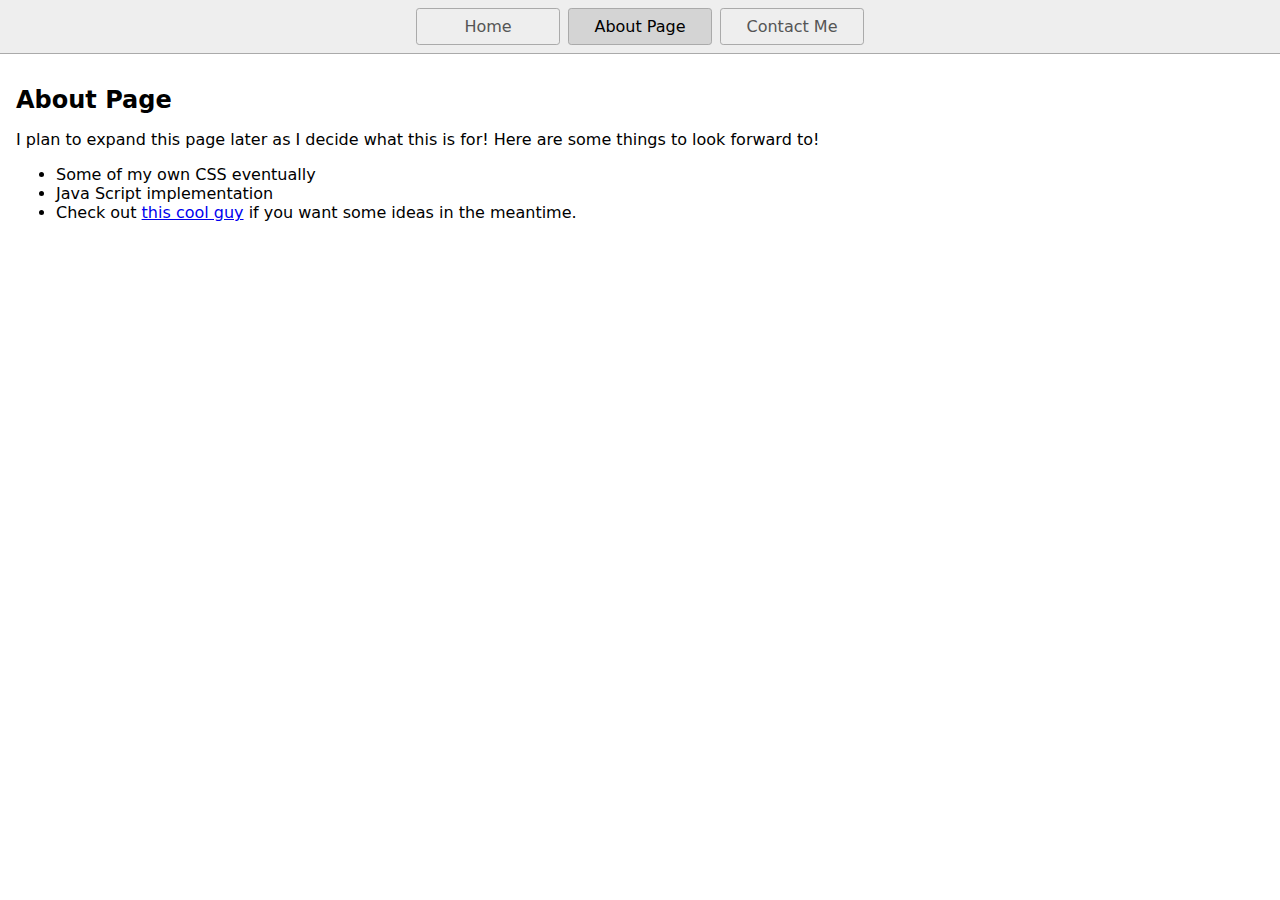
==== AboutPage.html @ ce32b185 "Initial commit" ====
<!DOCTYPE html>
<html lang="en">
  <head>
    <title>About Page</title>
    <meta charset="UTF-8" />
    <meta name="viewport" content="width=device-width" />
    <link rel="stylesheet" href="styles.css" />
    <script type="module" src="script.js"></script>
  </head>

  <body>
    <nav>
      <a href="/">Home</a>
      <a href="/AboutPage.html" aria-current="page">About Page</a>
      <a href="/ContactPage.html">Contact Me</a>
    </nav>
    <main>
      <header>
        <h1>About Page</h1>
      </header>
      <section>
        <p>
          I plan to expand this page later as I decide what this is for! Here
          are some things to look forward to!
        </p>
        <ul>
          <li>Some of my own CSS eventually</li>
          <li>Java Script implementation</li>
          <li>Check out <a _blank href= https://chat.openai.com> this cool guy</a> if you want some ideas in the meantime.</li>
        </ul>
      </section>
    </main>
  </body>
</html>
---- styles.css ----
* {
  box-sizing: border-box;
}

body {
  margin: 0;
  font-family: system-ui, sans-serif;
  color: black;
  background-color: white;
}

nav {
  display: flex;
  flex-wrap: wrap;
  align-items: center;
  justify-content: center;
  padding: 0.5rem;
  gap: 0.5rem;
  border-bottom: solid 1px #aaa;
  background-color: #eee;
}

nav a {
  display: inline-block;
  min-width: 9rem;
  padding: 0.5rem;
  border-radius: 0.2rem;
  border: solid 1px #aaa;
  text-align: center;
  text-decoration: none;
  color: #555;
}

nav a[aria-current='page'] {
  color: #000;
  background-color: #d4d4d4;
}

main {
  padding: 1rem;
}

h1 {
  font-weight: bold;
  font-size: 1.5rem;
}
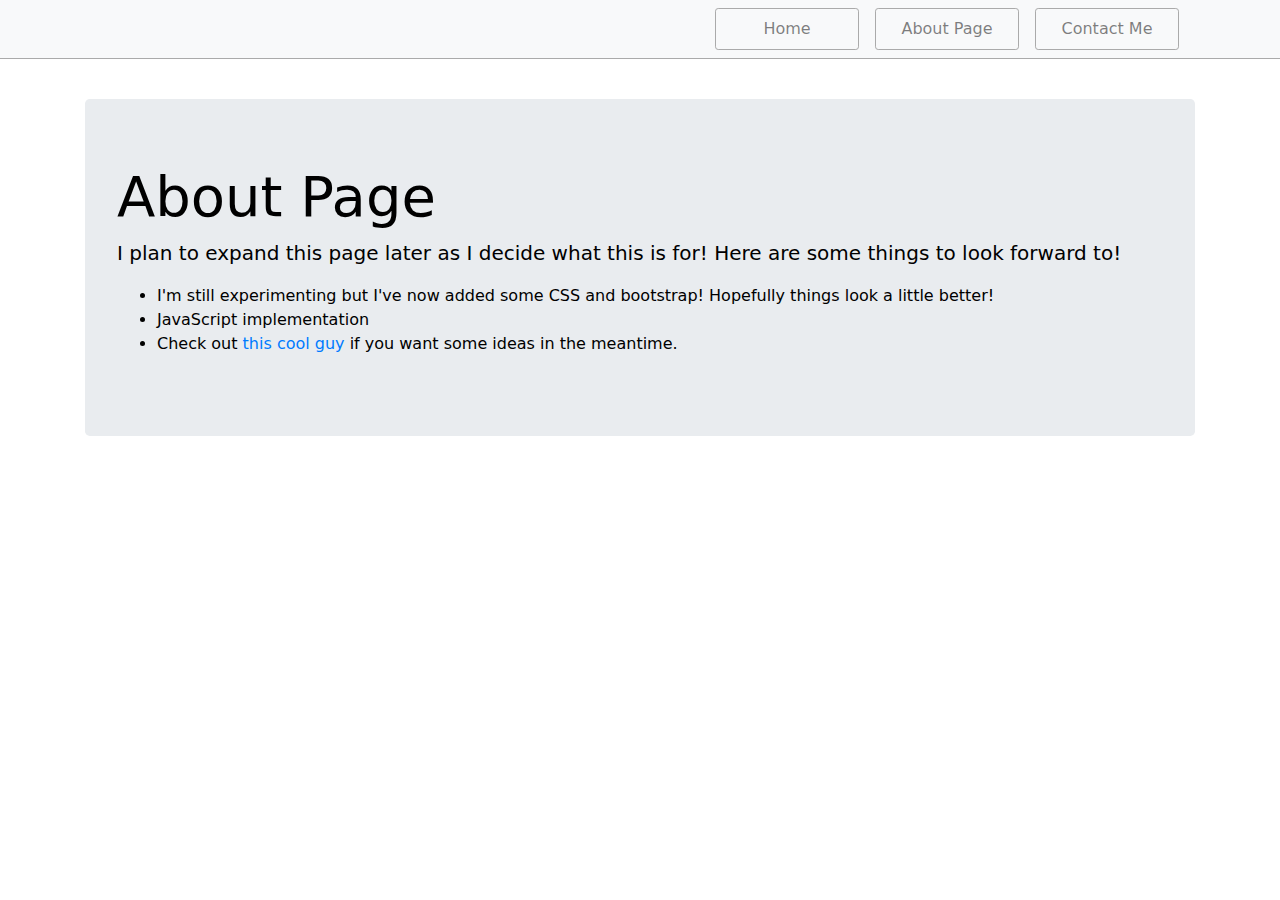
==== commit caa60515: "added bootstrap and css to all pages" ====
--- a/AboutPage.html
+++ b/AboutPage.html
@@ -3,32 +3,87 @@
   <head>
     <title>About Page</title>
     <meta charset="UTF-8" />
-    <meta name="viewport" content="width=device-width" />
+    <meta name="viewport" content="width=device-width, initial-scale=1.0" />
+    <link
+      rel="stylesheet"
+      href="https://maxcdn.bootstrapcdn.com/bootstrap/4.5.2/css/bootstrap.min.css"
+    />
     <link rel="stylesheet" href="styles.css" />
-    <script type="module" src="script.js"></script>
+    <style>
+      /* Center the navigation links on larger screens */
+      @media (min-width: 992px) {
+        .navbar-expand-lg .navbar-nav {
+          justify-content: center;
+        }
+      }
+    </style>
   </head>
 
   <body>
-    <nav>
-      <a href="/">Home</a>
-      <a href="/AboutPage.html" aria-current="page">About Page</a>
-      <a href="/ContactPage.html">Contact Me</a>
+    <nav class="navbar navbar-expand-lg navbar-light bg-light">
+      <div class="container">
+        <!-- Toggle button for mobile -->
+        <button
+          class="navbar-toggler"
+          type="button"
+          data-toggle="collapse"
+          data-target="#navbarNav"
+          aria-controls="navbarNav"
+          aria-expanded="false"
+          aria-label="Toggle navigation"
+        >
+          <span class="navbar-toggler-icon"></span>
+        </button>
+
+        <!-- Navigation links -->
+        <div class="collapse navbar-collapse" id="navbarNav">
+          <ul class="navbar-nav ml-auto">
+            <li class="nav-item">
+              <a class="nav-link" href="/">Home</a>
+            </li>
+            <li class="nav-item">
+              <a class="nav-link" href="/AboutPage.html">About Page</a>
+            </li>
+            <li class="nav-item">
+              <a class="nav-link home-button" href="/ContactPage.html"
+                >Contact Me</a
+              >
+            </li>
+          </ul>
+        </div>
+      </div>
     </nav>
-    <main>
-      <header>
-        <h1>About Page</h1>
-      </header>
-      <section>
-        <p>
-          I plan to expand this page later as I decide what this is for! Here
-          are some things to look forward to!
-        </p>
-        <ul>
-          <li>Some of my own CSS eventually</li>
-          <li>Java Script implementation</li>
-          <li>Check out <a _blank href= https://chat.openai.com> this cool guy</a> if you want some ideas in the meantime.</li>
-        </ul>
-      </section>
+
+    <main class="container mt-4">
+      <div class="jumbotron">
+        <header>
+          <h1 class="display-4">About Page</h1>
+        </header>
+        <section>
+          <p class="lead">
+            I plan to expand this page later as I decide what this is for! Here
+            are some things to look forward to!
+          </p>
+          <ul>
+            <li>
+              I'm still experimenting but I've now added some CSS and bootstrap!
+              Hopefully things look a little better!
+            </li>
+            <li>JavaScript implementation</li>
+            <li>
+              Check out
+              <a target="_blank" href="https://chat.openai.com"
+                >this cool guy</a
+              >
+              if you want some ideas in the meantime.
+            </li>
+          </ul>
+        </section>
+      </div>
     </main>
+
+    <script src="https://code.jquery.com/jquery-3.5.1.slim.min.js"></script>
+    <script src="https://cdn.jsdelivr.net/npm/@popperjs/core@2.5.3/dist/umd/popper.min.js"></script>
+    <script src="https://maxcdn.bootstrapcdn.com/bootstrap/4.5.2/js/bootstrap.min.js"></script>
   </body>
 </html>
--- a/styles.css
+++ b/styles.css
@@ -44,3 +44,99 @@
   font-weight: bold;
   font-size: 1.5rem;
 }
+
+
+table {
+  width: 100%;
+  border-collapse: collapse;
+  margin-top: 20px;
+}
+
+table,
+th,
+td {
+  border: 1px solid #aaa;
+}
+
+th,
+td {
+  padding: 10px;
+  text-align: left;
+}
+
+th {
+  background-color: #333;
+  color: white;
+}
+
+
+table.table {
+  background-color: #fff;
+  border-collapse: separate;
+  border-spacing: 0;
+}
+
+table.table th,
+table.table td {
+  border: 1px solid #ddd;
+  padding: 8px;
+  text-align: left;
+}
+
+table.table th {
+  background-color: #007bff;
+  color: white;
+}
+
+nav {
+  display: flex;
+  flex-wrap: wrap;
+  align-items: center;
+  justify-content: space-between;
+  padding: 0.5rem;
+  gap: 1rem; 
+  border-bottom: solid 1px #aaa;
+  background-color: #eee;
+}
+
+nav {
+  display: flex;
+  align-items: center;
+  justify-content: center;
+  padding: 0.5rem;
+  border-bottom: solid 1px #aaa;
+  background-color: #eee;
+}
+
+nav a {
+  display: inline-block;
+  padding: 0.5rem 1rem; 
+  border-radius: 0.2rem;
+  border: solid 1px #aaa;
+  text-align: center;
+  text-decoration: none;
+  color: #555;
+}
+
+nav a[aria-current='page'] {
+  color: #000;
+  background-color: #d4d4d4;
+}
+
+nav .nav-link {
+  margin-right: 1rem;
+}
+
+nav .navbar-nav {
+  display: flex;
+  justify-content: center;
+}
+
+/* Center the navigation links on larger screens */
+@media (min-width: 992px) {
+  .navbar-expand-lg .navbar-nav {
+    justify-content: center;
+  }
+}
+
+
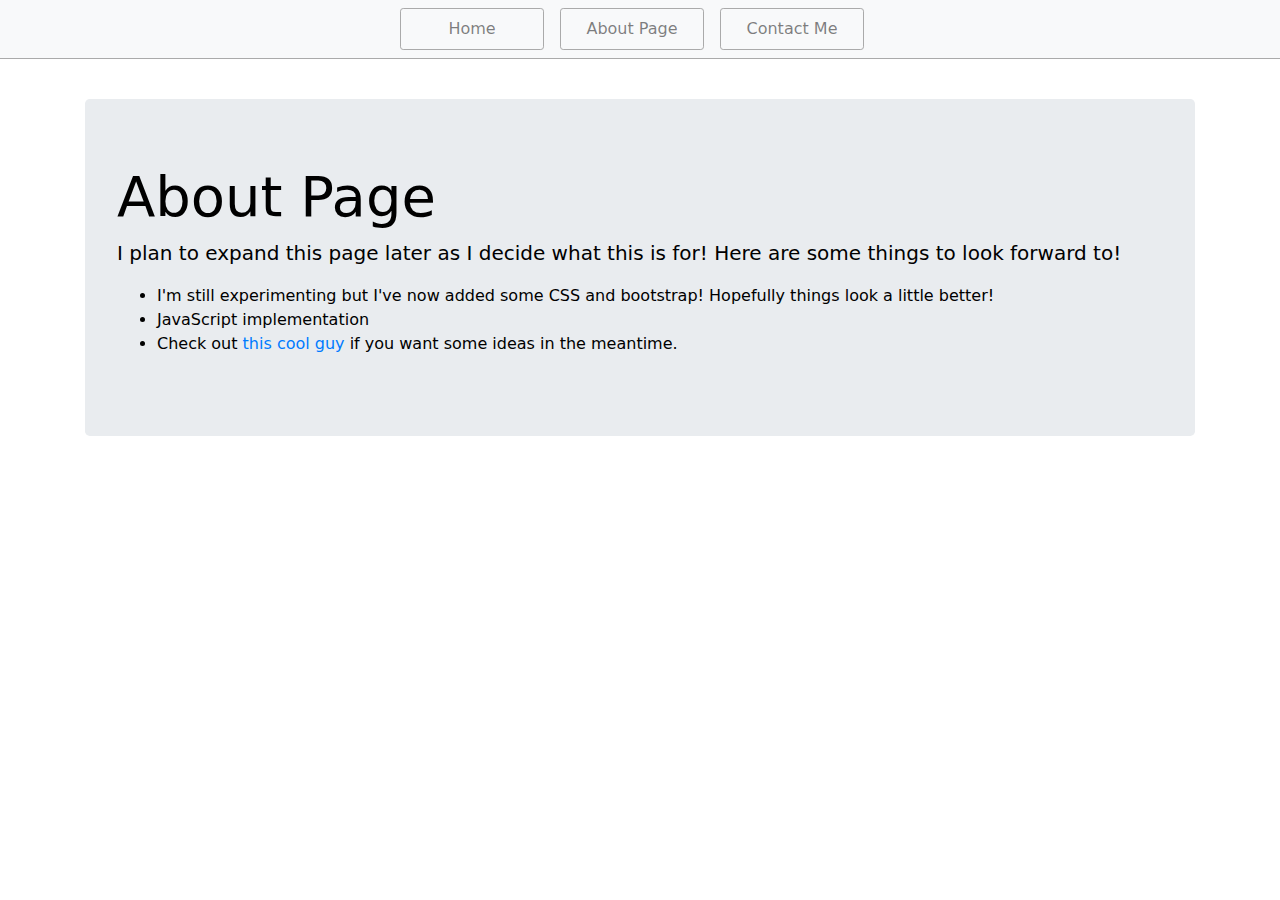
==== commit 1231950c: "fixed centering on about page nav buttons on larger screens" ====
--- a/AboutPage.html
+++ b/AboutPage.html
@@ -10,7 +10,6 @@
     />
     <link rel="stylesheet" href="styles.css" />
     <style>
-      /* Center the navigation links on larger screens */
       @media (min-width: 992px) {
         .navbar-expand-lg .navbar-nav {
           justify-content: center;
@@ -22,7 +21,6 @@
   <body>
     <nav class="navbar navbar-expand-lg navbar-light bg-light">
       <div class="container">
-        <!-- Toggle button for mobile -->
         <button
           class="navbar-toggler"
           type="button"
@@ -35,9 +33,8 @@
           <span class="navbar-toggler-icon"></span>
         </button>
 
-        <!-- Navigation links -->
         <div class="collapse navbar-collapse" id="navbarNav">
-          <ul class="navbar-nav ml-auto">
+          <ul class="navbar-nav mx-auto">
             <li class="nav-item">
               <a class="nav-link" href="/">Home</a>
             </li>
--- a/styles.css
+++ b/styles.css
@@ -132,7 +132,7 @@
   justify-content: center;
 }
 
-/* Center the navigation links on larger screens */
+
 @media (min-width: 992px) {
   .navbar-expand-lg .navbar-nav {
     justify-content: center;
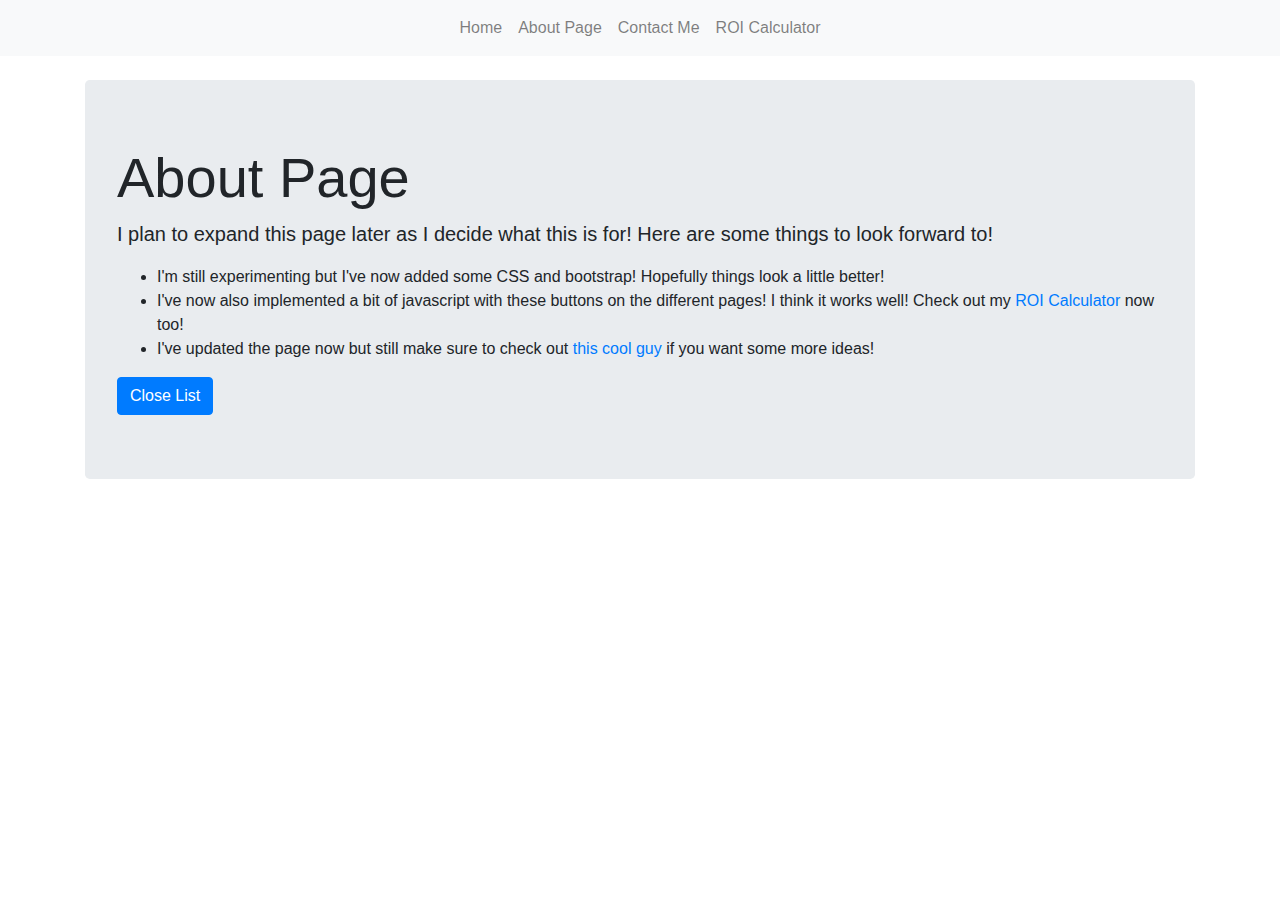
==== commit d41f3b6f: "Added toggle content buttons on the 3 orignal pages using js, added the roi calculator page with the" ====
--- a/AboutPage.html
+++ b/AboutPage.html
@@ -8,7 +8,11 @@
       rel="stylesheet"
       href="https://maxcdn.bootstrapcdn.com/bootstrap/4.5.2/css/bootstrap.min.css"
     />
-    <link rel="stylesheet" href="styles.css" />
+    <script src="https://code.jquery.com/jquery-3.5.1.slim.min.js"></script>
+    <script src="https://cdn.jsdelivr.net/npm/@popperjs/core@2.5.3/dist/umd/popper.min.js"></script>
+    <script src="https://maxcdn.bootstrapcdn.com/bootstrap/4.5.2/js/bootstrap.min.js"></script>
+    <script src="script.js"></script>
+
     <style>
       @media (min-width: 992px) {
         .navbar-expand-lg .navbar-nav {
@@ -46,6 +50,9 @@
                 >Contact Me</a
               >
             </li>
+            <li class="nav-item">
+            <a class="nav-link" href="/Calculator.html">ROI Calculator</a>
+          </li>
           </ul>
         </div>
       </div>
@@ -61,26 +68,28 @@
             I plan to expand this page later as I decide what this is for! Here
             are some things to look forward to!
           </p>
-          <ul>
+          <ul id="about-list">
             <li>
               I'm still experimenting but I've now added some CSS and bootstrap!
               Hopefully things look a little better!
             </li>
-            <li>JavaScript implementation</li>
             <li>
-              Check out
+              I've now also implemented a bit of javascript with these buttons
+              on the different pages! I think it works well! Check out my <a href="/Calculator.html"> ROI Calculator</a> now too!
+            </li>
+            <li>
+              I've updated the page now but still make sure to check out
               <a target="_blank" href="https://chat.openai.com"
                 >this cool guy</a
               >
-              if you want some ideas in the meantime.
+              if you want some more ideas!
             </li>
           </ul>
+          <button type="button" class="btn btn-primary" id="toggle-about-list">
+            Close List
+          </button>
         </section>
       </div>
     </main>
-
-    <script src="https://code.jquery.com/jquery-3.5.1.slim.min.js"></script>
-    <script src="https://cdn.jsdelivr.net/npm/@popperjs/core@2.5.3/dist/umd/popper.min.js"></script>
-    <script src="https://maxcdn.bootstrapcdn.com/bootstrap/4.5.2/js/bootstrap.min.js"></script>
   </body>
 </html>
